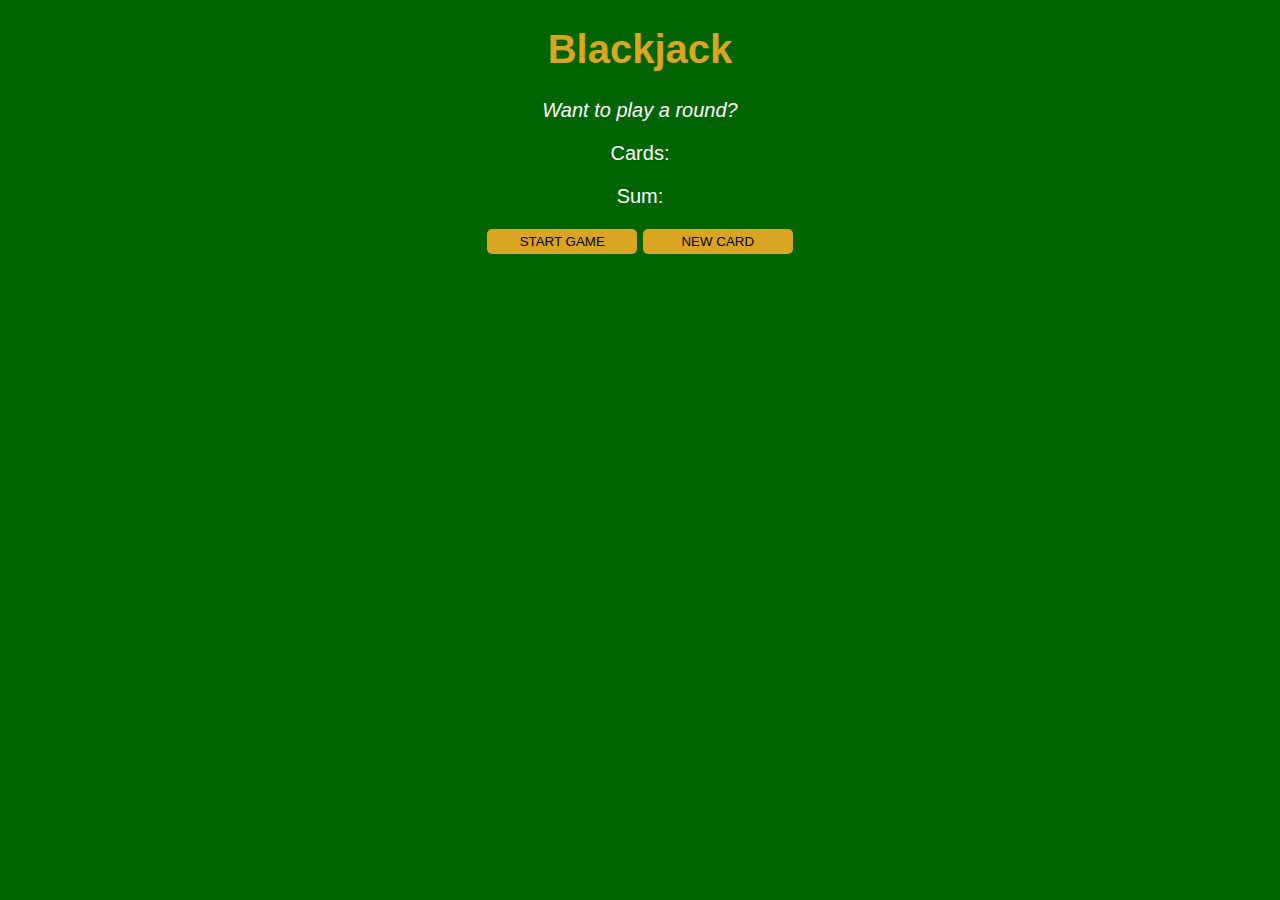
==== blackjack.html @ 2502bc2b "Blackjack App" ====
<!DOCTYPE html>
<html lang="en">
<head>
    <meta charset="UTF-8">
    <meta name="viewport" content="width=device-width, initial-scale=1.0">
    <title> Blackjack App</title>
    <link rel="stylesheet" href="index.css">
</head>
<body>
    <h1>Blackjack</h1>
    <p id="message-el">Want to play a round?</p> 
    <p id="cards-el">Cards: </p>  
    <p id="sum-el">Sum: </p>
    <button onclick="startGame()">START GAME</button>
    <button onclick="newCard()">NEW CARD</button>

    <script src="index.js"></script>
</body>
</html>
---- index.css ----
body {
    background-color:darkgreen;
    text-align: center;
    color: white;
    font-family: 'Trebuchet MS', 'Lucida Sans Unicode', 'Lucida Grande', 'Lucida Sans', Arial, sans-serif;
    font-size: 20px;
    font-style: bold;
}
h1 {
    color: goldenrod
}
button {
    background: goldenrod;
    border: none;
    border-radius: 5px;
    padding: 5px;
    width: 150px;
}
#message-el {
    font-style: italic;
}
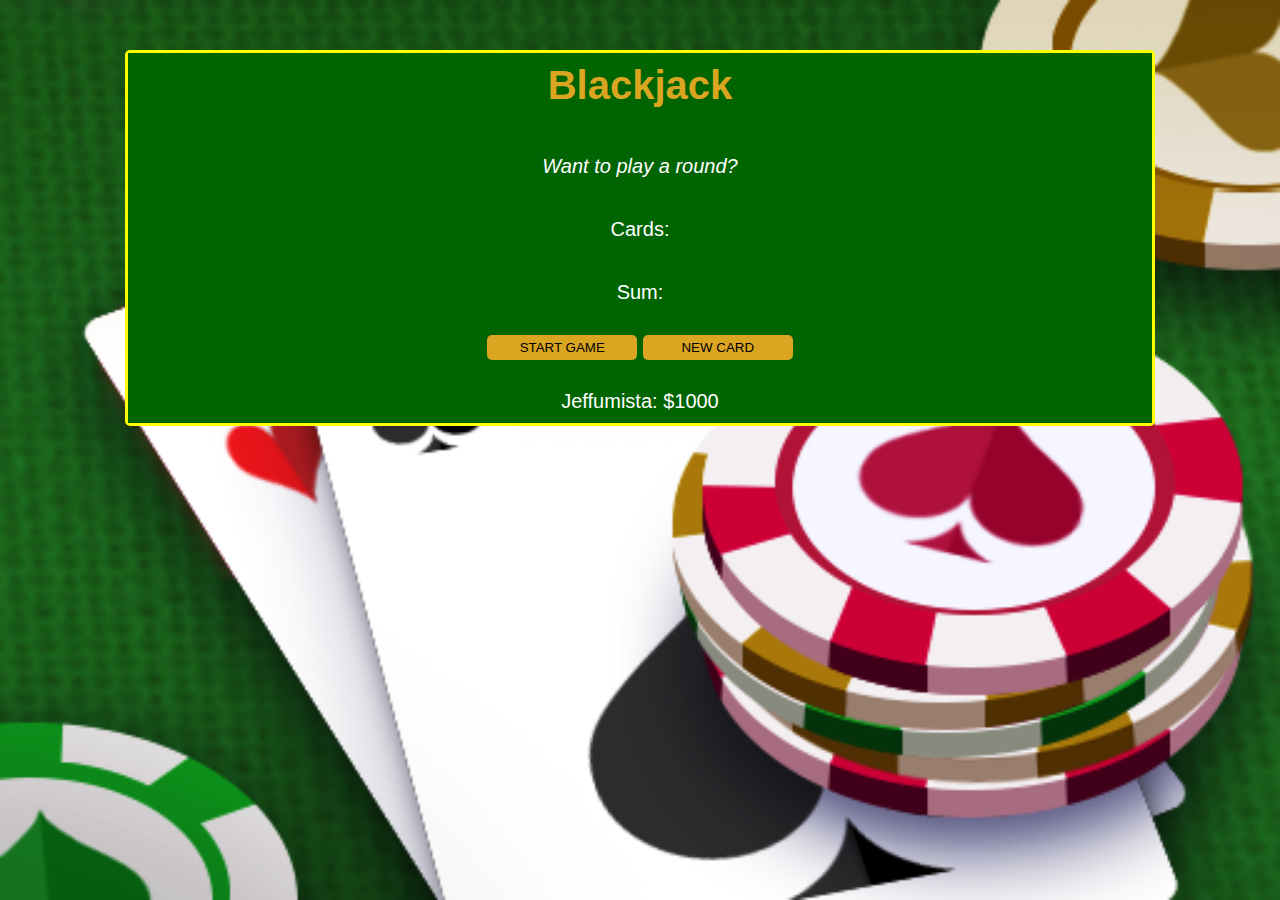
==== commit fc37f5e0: "Added functionalities" ====
--- a/blackjack.html
+++ b/blackjack.html
@@ -7,12 +7,15 @@
     <link rel="stylesheet" href="index.css">
 </head>
 <body>
-    <h1>Blackjack</h1>
-    <p id="message-el">Want to play a round?</p> 
-    <p id="cards-el">Cards: </p>  
-    <p id="sum-el">Sum: </p>
-    <button onclick="startGame()">START GAME</button>
-    <button onclick="newCard()">NEW CARD</button>
+    <div id="container">
+        <h1>Blackjack</h1>
+        <p id="message-el">Want to play a round?</p> 
+        <p id="cards-el">Cards: </p>  
+        <p id="sum-el">Sum: </p>
+        <button onclick="startGame()">START GAME</button>
+        <button onclick="newCard()">NEW CARD</button>
+        <p id="player-el"></p>
+    </div>
 
     <script src="index.js"></script>
 </body>
--- a/index.css
+++ b/index.css
@@ -1,13 +1,25 @@
 body {
-    background-color:darkgreen;
     text-align: center;
     color: white;
     font-family: 'Trebuchet MS', 'Lucida Sans Unicode', 'Lucida Grande', 'Lucida Sans', Arial, sans-serif;
     font-size: 20px;
     font-style: bold;
+    max-width: 80%;
+    margin: auto;
+    border: 3px yellow solid;
+    margin-top: 50px;
+    border-radius: 5px;
+    background: url(blackjack.png);
+    background-size:cover;
+}
+#container {
+    background-color:darkgreen;
+    margin-top: -27px;
+    margin-bottom: -20px;
 }
 h1 {
-    color: goldenrod
+    color: goldenrod;
+    padding: 10px;
 }
 button {
     background: goldenrod;
@@ -18,4 +30,10 @@
 }
 #message-el {
     font-style: italic;
+}
+#player-el {
+    margin-top: 20px;
+}
+p {
+    padding: 10px;
 }